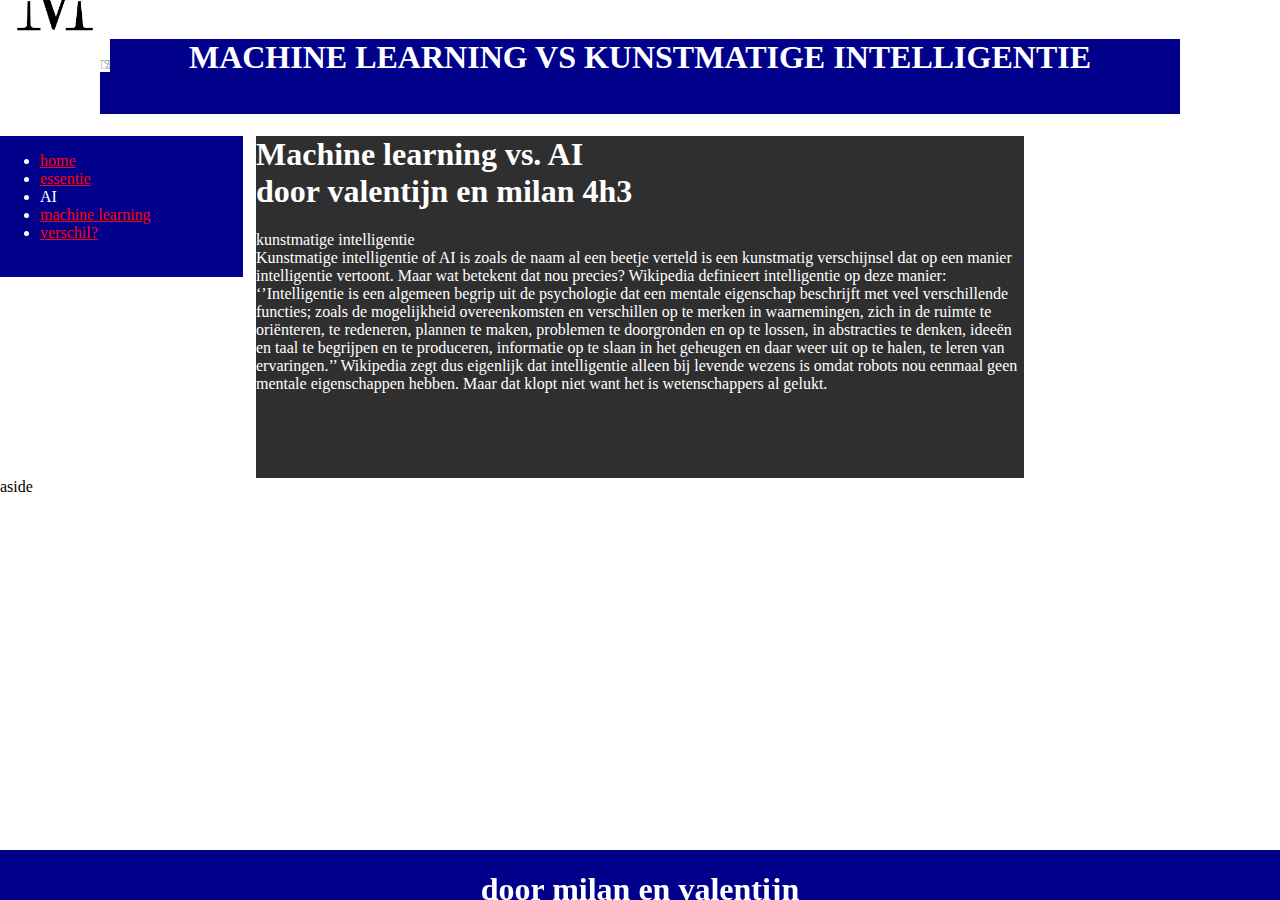
==== AI.html @ 9feba817 "extra files" ====
<!DOCTYPE html>
<html>

<head>
	<meta charset="utf-8">
	<meta name="viewport" content="width=device-width">
	<title>MV on machine learning</title>
	<link href="style.css" rel="stylesheet" type="text/css" />
</head>

<body>
	<logo>



</logo>
  
  
  
  
  <header>

    <h1>
    Machine learning vs kunstmatige intelligentie
    </h1>
    </header>
  
   <div>
<nav>
  <ul>
    <li>
     <a href="/index.html">
      home</a>
      </li>
   
    <li>
      <a href="/essentie.html">
      essentie</a>
    </li>
   
    <li>
      
      AI
      </li>
    
    
    <li>
      <a href="/machinelearning.html">
      machine learning</a>

    </li>
    
   
    <li>
      <a href="/verschil.html">
      verschil?</a>

    </li>
     
     
     </ul>
</nav>

<article>
<h1>
Machine learning vs. AI </br>
door valentijn en milan 4h3</br>
</h1>


<p>
kunstmatige intelligentie </br>
Kunstmatige intelligentie of AI is zoals de naam al een beetje verteld is een 
kunstmatig verschijnsel dat op een manier intelligentie vertoont.
Maar wat betekent dat nou precies? 
Wikipedia definieert intelligentie op deze manier:
‘’Intelligentie is een algemeen begrip uit de psychologie dat een mentale eigenschap beschrijft met veel verschillende functies; zoals de mogelijkheid overeenkomsten en verschillen op te merken in waarnemingen, zich in de ruimte te oriënteren, te redeneren, plannen te maken, problemen te doorgronden en op te lossen, in abstracties te denken, ideeën en taal te begrijpen en te produceren, informatie op te slaan in het geheugen en daar weer uit op te halen, te leren van ervaringen.’’
Wikipedia zegt dus eigenlijk dat intelligentie alleen bij levende wezens is omdat robots nou eenmaal geen mentale eigenschappen hebben. Maar dat klopt niet want het is wetenschappers al gelukt.
</p>






</article>

<aside>aside</aside>
   </div>
  
   <footer> 
    <h1>
     door milan en valentijn
     </h1>
     </footer>

</body>

</html>
---- style.css ----
body{
  margin:0;
background-image:  url(https://cdn.dribbble.com/users/31818/screenshots/2091618/dribbb.gif)
}

logo{
  margin-right:190%;
  margin-left:0%;
position: relative;
   left: 15px

  bottom:0px;
  background-size: cover;
  background-position: center center;
  background-image: url(/img/logo.png);
  padding: 55px;
  height: 108px;
  height: 6.75rem;

}

clear{
  clear:both;
}

header{
  background-color:darkblue;
  color:white;
  height:75px;
  margin-right:100px;
  margin-left:100px;
  text-transform:uppercase;
  text-align:center;
}

article{
background-color:rgba(0, 0, 0, 0.815);
width:60vw;
margin: 0 auto;
color:white;
padding-bottom: 69px;


}

nav{
float:left;
width:19vw;
background-color:darkblue;
color:white;
height:11vw;
}


footer{
background-color:darkblue;
color:white;
position:fixed;
bottom:0px;
width:100%;
height: 50px;
text-align: center;}

li{
}

a{
  color:red;}
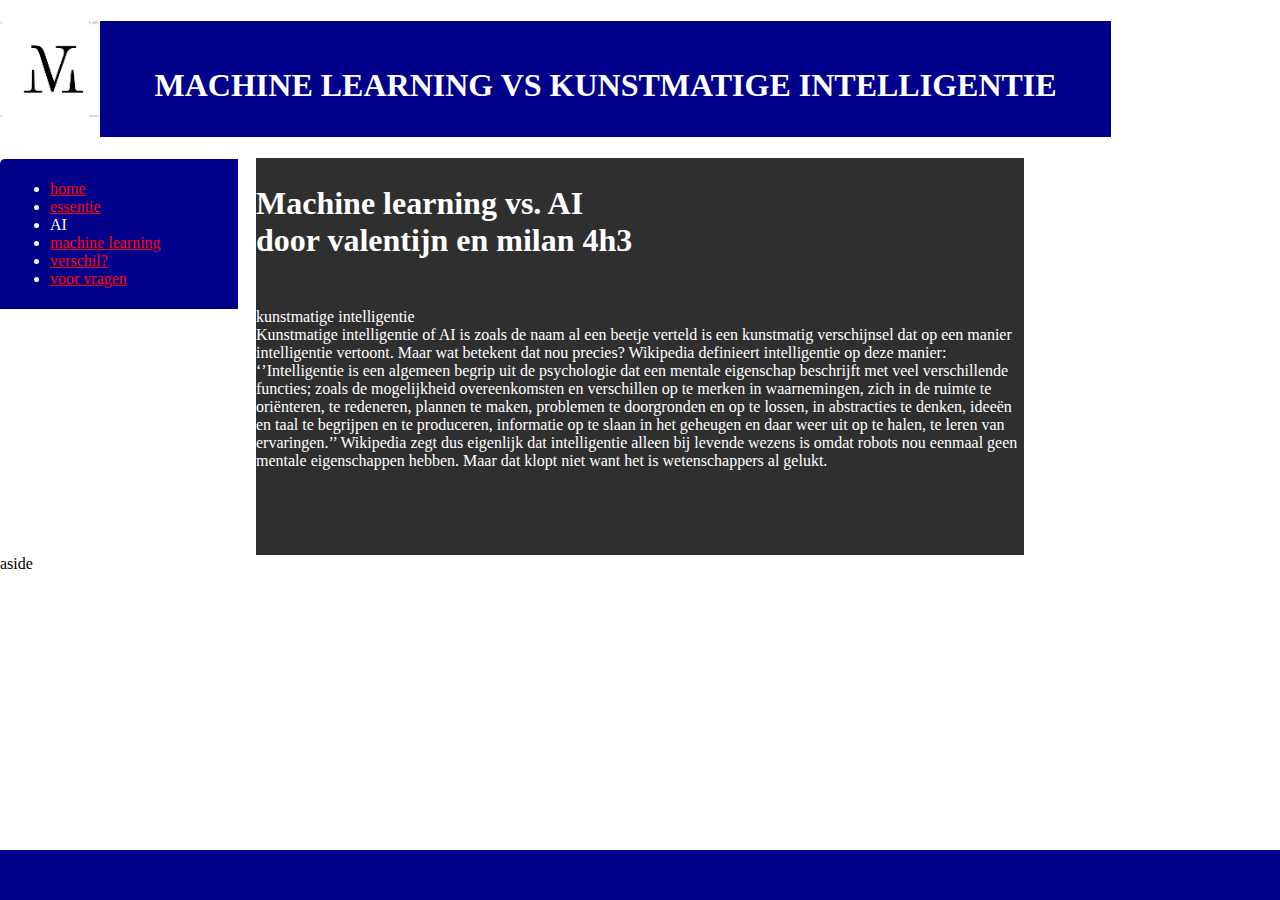
==== commit c30eb4f9: "extra pagina vragen" ====
--- a/AI.html
+++ b/AI.html
@@ -57,7 +57,12 @@
 
     </li>
      
-     
+     <li>
+      <a href="/hulp.html">
+      voor vragen</a>
+      
+      </li>
+    
      </ul>
 </nav>
 
--- a/style.css
+++ b/style.css
@@ -1,37 +1,64 @@
+
 body{
   margin:0;
-background-image:  url(https://cdn.dribbble.com/users/31818/screenshots/2091618/dribbb.gif)
+  background-image:  url(https://images.ctfassets.net/plii0v5gbc4s/2Z8bmd2uAUpvzZmdEzeeOj/8652c8b7d5c782d8e0311520ea1a65a0/machine-learning-ai-b2b.gif)
 }
 
 logo{
-  margin-right:190%;
-  margin-left:0%;
-position: relative;
-   left: 15px
-
-  bottom:0px;
+  margin-right: 190%;
+  margin-left: 0%;
+  display: block;  
+  position: absolute;
+  left: 15px bottom 0px;
   background-size: cover;
-  background-position: center center;
+  background-position: 4PX 401PX;
   background-image: url(/img/logo.png);
-  padding: 55px;
-  height: 108px;
-  height: 6.75rem;
-
+  padding: 38px;
+  height: 20px;
+  width: 23px;
 }
 
 clear{
   clear:both;
 }
 
+h1{ 
+  align-content: center;
+  height:10vw;
+}
+
+
+@media (max-width:695px){
+ h1{
+   font-size:14px;
+ }
+
+logo{
+font-size:14px;
+}
+}
+ 
+
+
+
+
 header{
   background-color:darkblue;
   color:white;
-  height:75px;
+  height:9vw;
+  width:79vw;
   margin-right:100px;
   margin-left:100px;
   text-transform:uppercase;
   text-align:center;
 }
+.container{
+margin:20px;
+border:1px solid black;
+padding:20px;
+}
+
+
 
 article{
 background-color:rgba(0, 0, 0, 0.815);
@@ -44,11 +71,28 @@
 }
 
 nav{
-float:left;
-width:19vw;
-background-color:darkblue;
-color:white;
-height:11vw;
+  float:left;
+  width:17vw;
+  background-color:darkblue;
+  color:white;  
+  border-radius: 5px 0px 0px 0px;
+  border-bottom: 10px solid white;
+  text-decoration: none;
+  padding: 5px 10px;
+  position: relative;
+  top: 1px;
+ 
+}
+
+nav li a{
+  position:relative;
+  transition: all 1000ms ease;
+  left:0px;
+}
+
+nav li:hover a{
+  color:green;
+  left:15px;
 }
 
 
@@ -65,4 +109,4 @@
 }
 
 a{
-  color:red;}+  color:red;}
